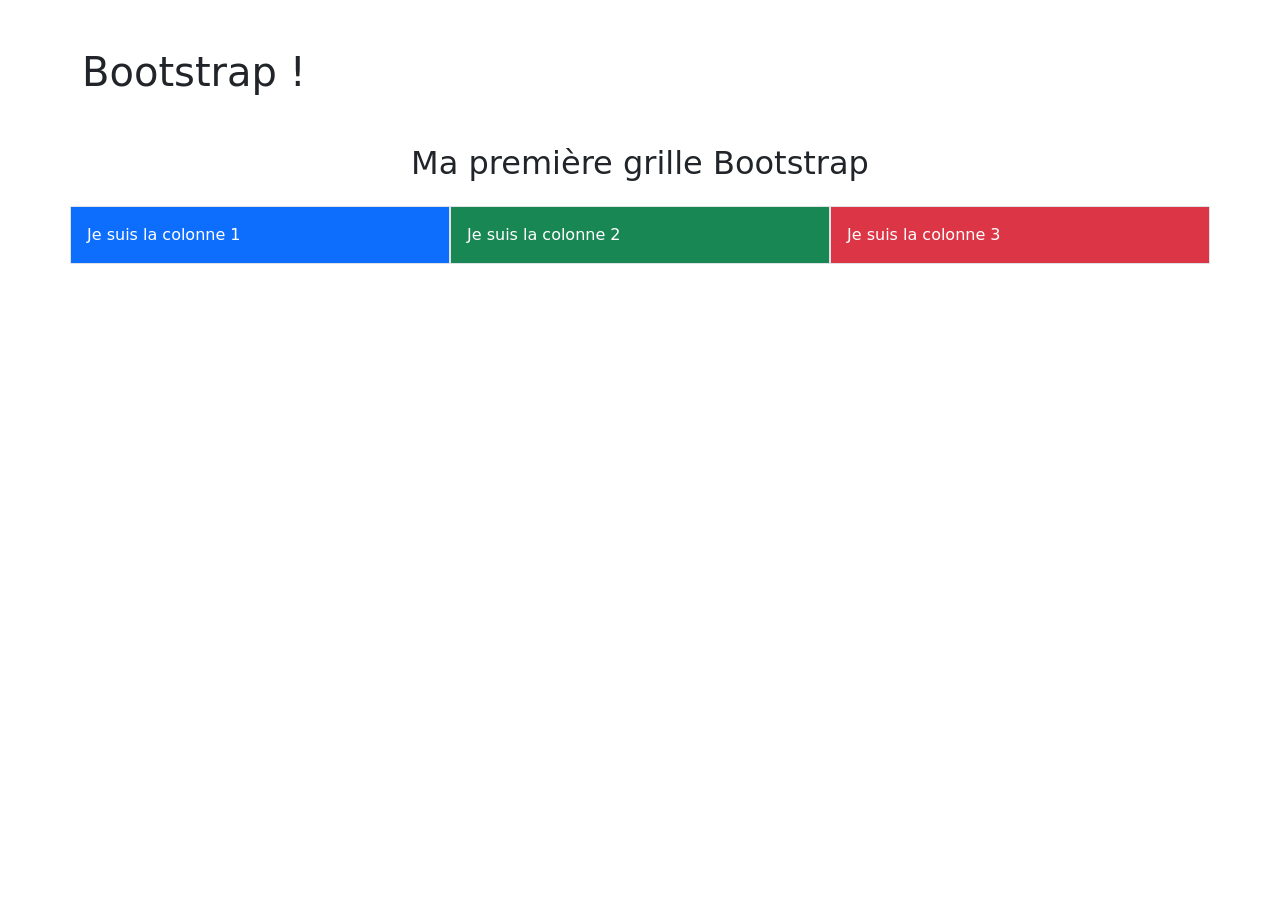
==== SiteHotel/Codes/index.html @ a0314063 "Add files via upload" ====
<!DOCTYPE html>
<html lang="fr">
<head>
    <meta charset="UTF-8">
    <title>AP Bootstrap</title>
    
    <link href="css/bootstrap.min.css" rel="stylesheet">
</head>
<body>

    <div class="container mt-5">
        <h1>Bootstrap !</h1>
    </div>

    <script src="js/bootstrap.bundle.min.js"></script>
    <div class="container mt-5"> 
    
        <h2 class="text-center mb-4">Ma première grille Bootstrap</h2>
    
        <div class="row">
            
            <div class="col bg-primary text-white p-3 border">
                Je suis la colonne 1
            </div>
            
            <div class="col bg-success text-white p-3 border">
                Je suis la colonne 2
            </div>
            
            <div class="col bg-danger text-white p-3 border">
                Je suis la colonne 3
            </div>
    
        </div>
    </div>
</body>
</html>
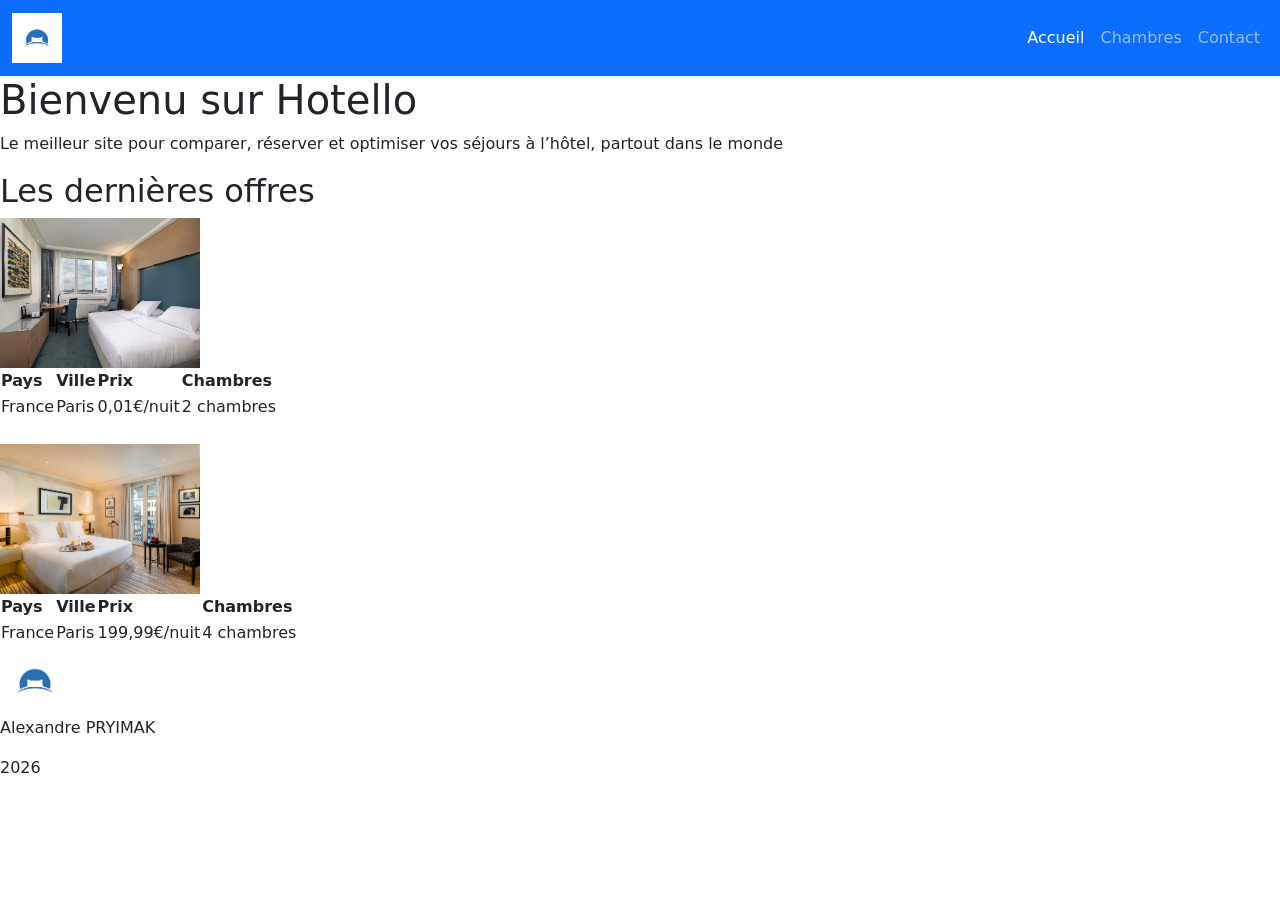
==== commit 4d7e1a58: "Add files via upload" ====
--- a/SiteHotel/Codes/index.html
+++ b/SiteHotel/Codes/index.html
@@ -1,37 +1,69 @@
 <!DOCTYPE html>
-<html lang="fr">
+<html>
 <head>
     <meta charset="UTF-8">
-    <title>AP Bootstrap</title>
-    
+    <title>Accueil - Hotello</title>
     <link href="css/bootstrap.min.css" rel="stylesheet">
 </head>
 <body>
-
-    <div class="container mt-5">
-        <h1>Bootstrap !</h1>
-    </div>
-
-    <script src="js/bootstrap.bundle.min.js"></script>
-    <div class="container mt-5"> 
-    
-        <h2 class="text-center mb-4">Ma première grille Bootstrap</h2>
-    
-        <div class="row">
-            
-            <div class="col bg-primary text-white p-3 border">
-                Je suis la colonne 1
+    <nav class="navbar navbar-expand-lg bg-primary shadow-sm" data-bs-theme="dark">
+        <div class="container-fluid">
+            <a class="navbar-brand" href="index.html">
+                <img src="../Images/logo.png" height="50" width="50">
+            </a>
+            <div class="collapse navbar-collapse" id="navbarNav">
+                <ul class="navbar-nav ms-auto">
+                    <li class="nav-item">
+                        <a class="nav-link active" href="index.html">Accueil</a>
+                    </li>
+                    <li class="nav-item">
+                        <a class="nav-link" href="chambres.php">Chambres</a>
+                    </li>
+                    <li class="nav-item">
+                        <a class="nav-link" href="contact.html">Contact</a>
+                    </li>
+                </ul>
             </div>
-            
-            <div class="col bg-success text-white p-3 border">
-                Je suis la colonne 2
-            </div>
-            
-            <div class="col bg-danger text-white p-3 border">
-                Je suis la colonne 3
-            </div>
-    
         </div>
-    </div>
+    </nav>
+    <h1>Bienvenu sur Hotello</h1>
+    <p>Le meilleur site pour comparer, réserver et optimiser vos séjours à l’hôtel, partout dans le monde</p>
+    <h2>Les dernières offres</h2>
+    <img src="../Images/image1.png" height=150 width=200>
+    <table>
+            <tr>
+                <th>Pays</th>
+                <th>Ville</th>
+                <th>Prix</th>
+                <th>Chambres</th>
+            </tr>
+            <tr>
+                <td>France</td>
+                <td>Paris</td>
+                <td>0,01€/nuit</td>
+                <td>2 chambres</td>
+            </tr>
+    </table>    
+    <br>
+    <img src="../Images/image2.png" height=150 width=200>
+    <table>
+            <tr>
+                <th>Pays</th>
+                <th>Ville</th>
+                <th>Prix</th>
+                <th>Chambres</th>
+            </tr>
+            <tr>
+                <td>France</td>
+                <td>Paris</td>
+                <td>199,99€/nuit</td>
+                <td>4 chambres</td>
+            </tr>
+    </table> 
 </body>
+<footer>
+    <img src="../Images/logo.png" height=70 width=70>
+    <p>Alexandre PRYIMAK</p>
+    <p>2026</p>
+</footer>
 </html>
